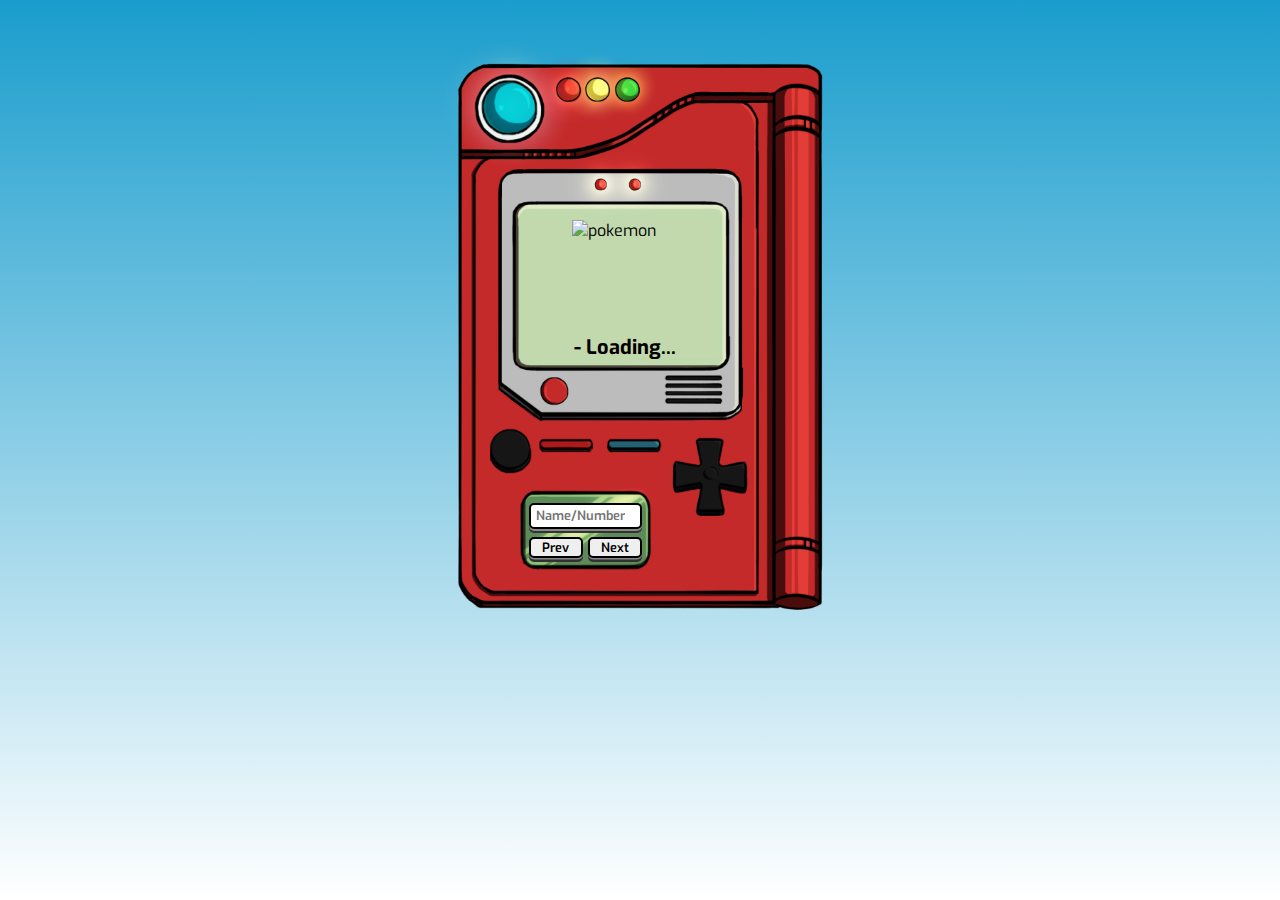
==== pages/pokedex.html @ d135489f "primer commit" ====
<!DOCTYPE html>
<html lang="en">
<head>
    <meta charset="UTF-8">
    <meta http-equiv="X-UA-Compatible" content="IE=edge">
    <meta name="viewport" content="width=device-width, initial-scale=1.0">
    <!-- Page Icon Link -->
    <link rel="shortcut icon" href="images/pokedex-icon.png" type="image/x-icon">
    <!-- CSS Link -->
    <link rel="stylesheet" href="../styles/style.css">
    <!-- Google Fonts -->
    <link rel="preconnect" href="https://fonts.googleapis.com">
    <link rel="preconnect" href="https://fonts.gstatic.com" crossorigin>
    <link href="https://fonts.googleapis.com/css2?family=Exo:wght@600&display=swap" rel="stylesheet">
    <title>Pokedex - ¡Search your favorite Pokemons!</title>
</head>
<body>
    
    <main>
        <img src="#" alt="pokemon" class="pokemon__image">

        <h1 class="pokemon__data">
            <span class="pokemon__number"></span> - 
            <span class="pokemon__name"></span>
        </h1>

        <form class="form">
            <input 
            type="search" 
            class="input__search"
            placeholder=" Name/Number"
            required>
        </form>

        <div class="buttons">
            <button class="button btn-prev">Prev</button>
            <button class="button btn-next">Next</button>
        </div>

        <img src="../images/pokedex-empty.jpeg" alt="pokedex" class="pokedex">


    </main>

    <!-- Pokedex JS -->
    <script src="../js/pokedex.js"></script>
    <!-- Script Sweetalert -->
    <script src="https://cdn.jsdelivr.net/npm/sweetalert2@11"></script>
</body>
</html>
---- styles/style.css ----
/* Global Styles */
*{
    margin: 0;
    padding: 0;
    box-sizing: border-box;
    font-family: 'Exo', sans-serif;
}

body{
    text-align: center;
    background: linear-gradient(to bottom, rgb(26, 157, 205), #fff);
    min-height: 100vh;
}

/* Pokedex Styles */

main {
    display: inline-block;
    margin-top: 2%;
    padding: 15px;
    position: relative;
}

.pokedex {
    width: 100%;
    max-width: 425px;
}

.pokemon__image {
    position: absolute;
    bottom: 53%;
    left: 35%;
    height: 16%;
}

.pokemon__data {
    position: absolute;
    font-size: 120%;
    top: 49%;
    right: 42%;
    height: 10%;
    font-size: clamp(8px, 5vw, 20px);
}

.pokemon__name {
    color: rgb(5, 0, 0);
    text-transform: capitalize;
}

.pokemon__number {
    color: #888;
}

.form {
    position: absolute;
    width: 25%;
    top: 76%;
    left: 25.5%;
}

.input__search {
    width: 100%;
    padding: 2%;
    border: 2px solid #000;
    border-radius: 5px;
    font-weight: 600;
    font-size: clamp(8px, 5vw, 0.8rem);
    box-shadow: 0 2px 0 #888, 0 4px 0 #333;
}

.buttons {
    position: absolute;
    width: 25%;
    top: 81.4%;
    left: 25.5%;
    display: flex;
    gap: 4%;
}

.button {
    width: 50%;
    border: 2px solid #000;
    border-radius: 5px;
    font-size: clamp(8px, 5vw, 0.8rem);
    font-weight: 600;
    box-shadow: 0 1.5px 0 #888, 0 4px 0 #333;
}

.button:active {
    box-shadow: inset 0 2px 0 #333;
    font-size: 0.7rem;
}



/* Login Pokemon styles */

.login {
    width: 360px;
    height: min-content;
    padding: 20px;
    border-radius: 12px;
    background-color: #fff;
    background-image: url(../images/login-background.webp);
    background-position: center;
    background-repeat: no-repeat;
    background-size: cover;
}

.login__image__title {
    width: 85%;
}

.login h1 {
    font-size: 36px;
    margin-bottom: 25px;
}

.login form {
    font-size: 20px;
}

.login form .form-group {
    margin-bottom: 12px;
}

.login button {
    font-size: 20px;
    margin-top: 15px;
}

.login__text {
    color: #fff;
    text-shadow: -2px 2px 2px #000000;
    font-weight: 800;
}
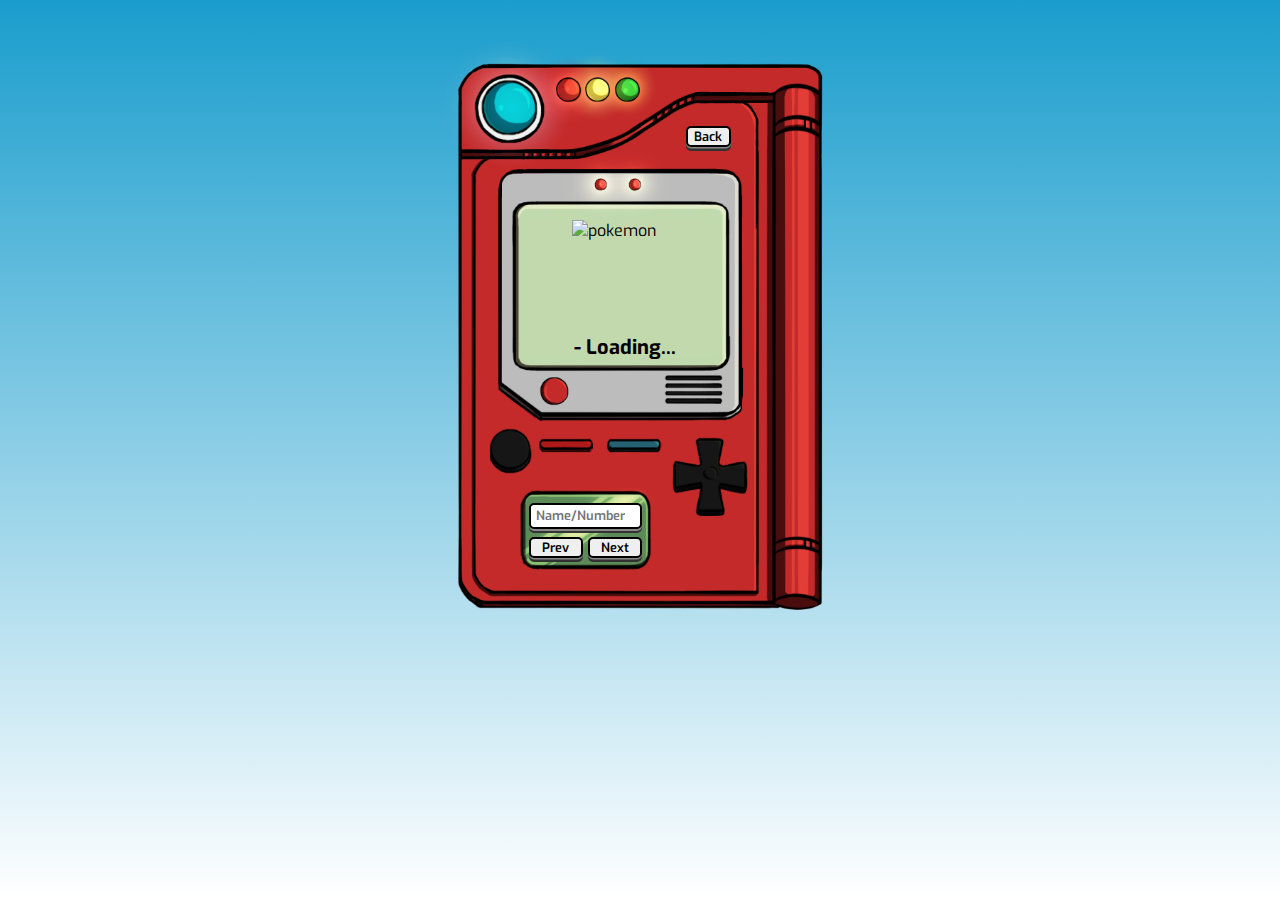
==== commit dfb7f2fa: "agrego y estilizo btn-back en pokedex" ====
--- a/pages/pokedex.html
+++ b/pages/pokedex.html
@@ -17,6 +17,10 @@
 <body>
     
     <main>
+        <audio autoplay>
+            <source src="../audio/pokedex-audio.mp3" type="audio/mpeg">
+        </audio>
+
         <img src="#" alt="pokemon" class="pokemon__image">
 
         <h1 class="pokemon__data">
@@ -37,6 +41,10 @@
             <button class="button btn-next">Next</button>
         </div>
 
+        <div class="button_back">
+            <button class="btn-back">Back</button>
+        </div>
+
         <img src="../images/pokedex-empty.jpeg" alt="pokedex" class="pokedex">
 
 
--- a/styles/style.css
+++ b/styles/style.css
@@ -92,6 +92,22 @@
 }
 
 
+.btn-back {
+    position: absolute;
+    width: 10%;
+    top: 16%;
+    left: 60%;
+    border: 2px solid #000;
+    border-radius: 5px;
+    font-size: clamp(8px, 5vw, 0.8rem);
+    font-weight: 600;
+    box-shadow: 0 1.5px 0 #888, 0 4px 0 #333;
+}
+
+.btn-back:active {
+    box-shadow: inset 0 2px 0 #333;
+    font-size: 0.7rem;
+}
 
 /* Login Pokemon styles */
 
